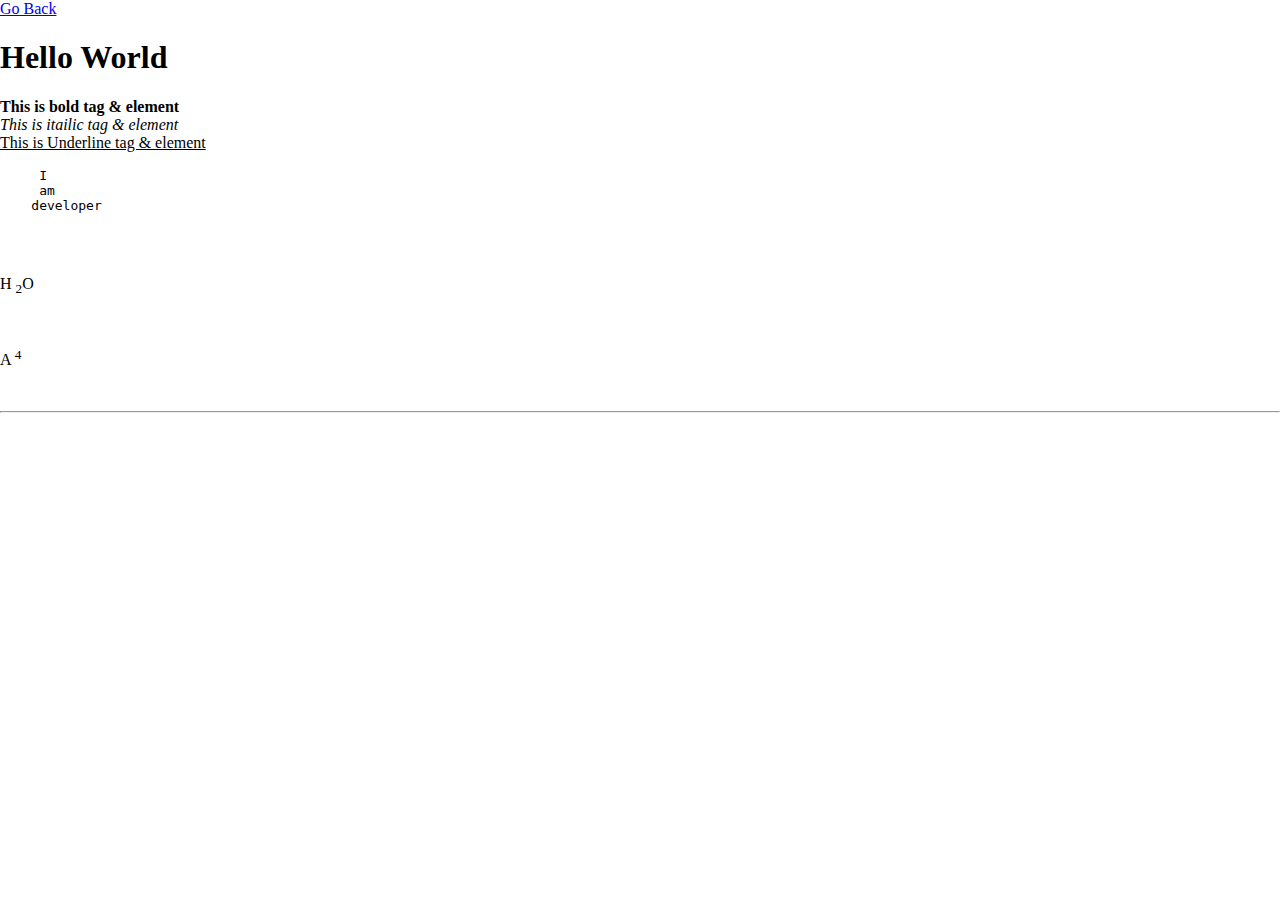
==== Task_HelloWorld/index.html @ 722cdf13 "task: Task : Introduction to tags and tags usage" ====
<!DOCTYPE html>
<html>
  <head>
    <title>Hello World Problem</title>
    <link rel="stylesheet" href="index.css" />
  </head>

  <body style="margin: 0; padding: 0">
    <div top="0">
      <a href="../index.html">Go Back</a>
    </div>

    <!-- Start coding below FOR HELLO WORLD TASK;  DO NOT TOUCH the code above -->
     <h1>Hello World</h1>

    <p><b> This is bold tag & element</b><br>
          <i> This is itailic tag & element</i><br>
          <u>This is Underline tag & element </u><br>
 </p>

 <pre>
     I
     am
    developer
 </pre>
 <br>

 <p>H <sub>2</sub>O </p><br>
 <p>A <sup>4</sup></p><br>

 <hr>
  </body>
</html>
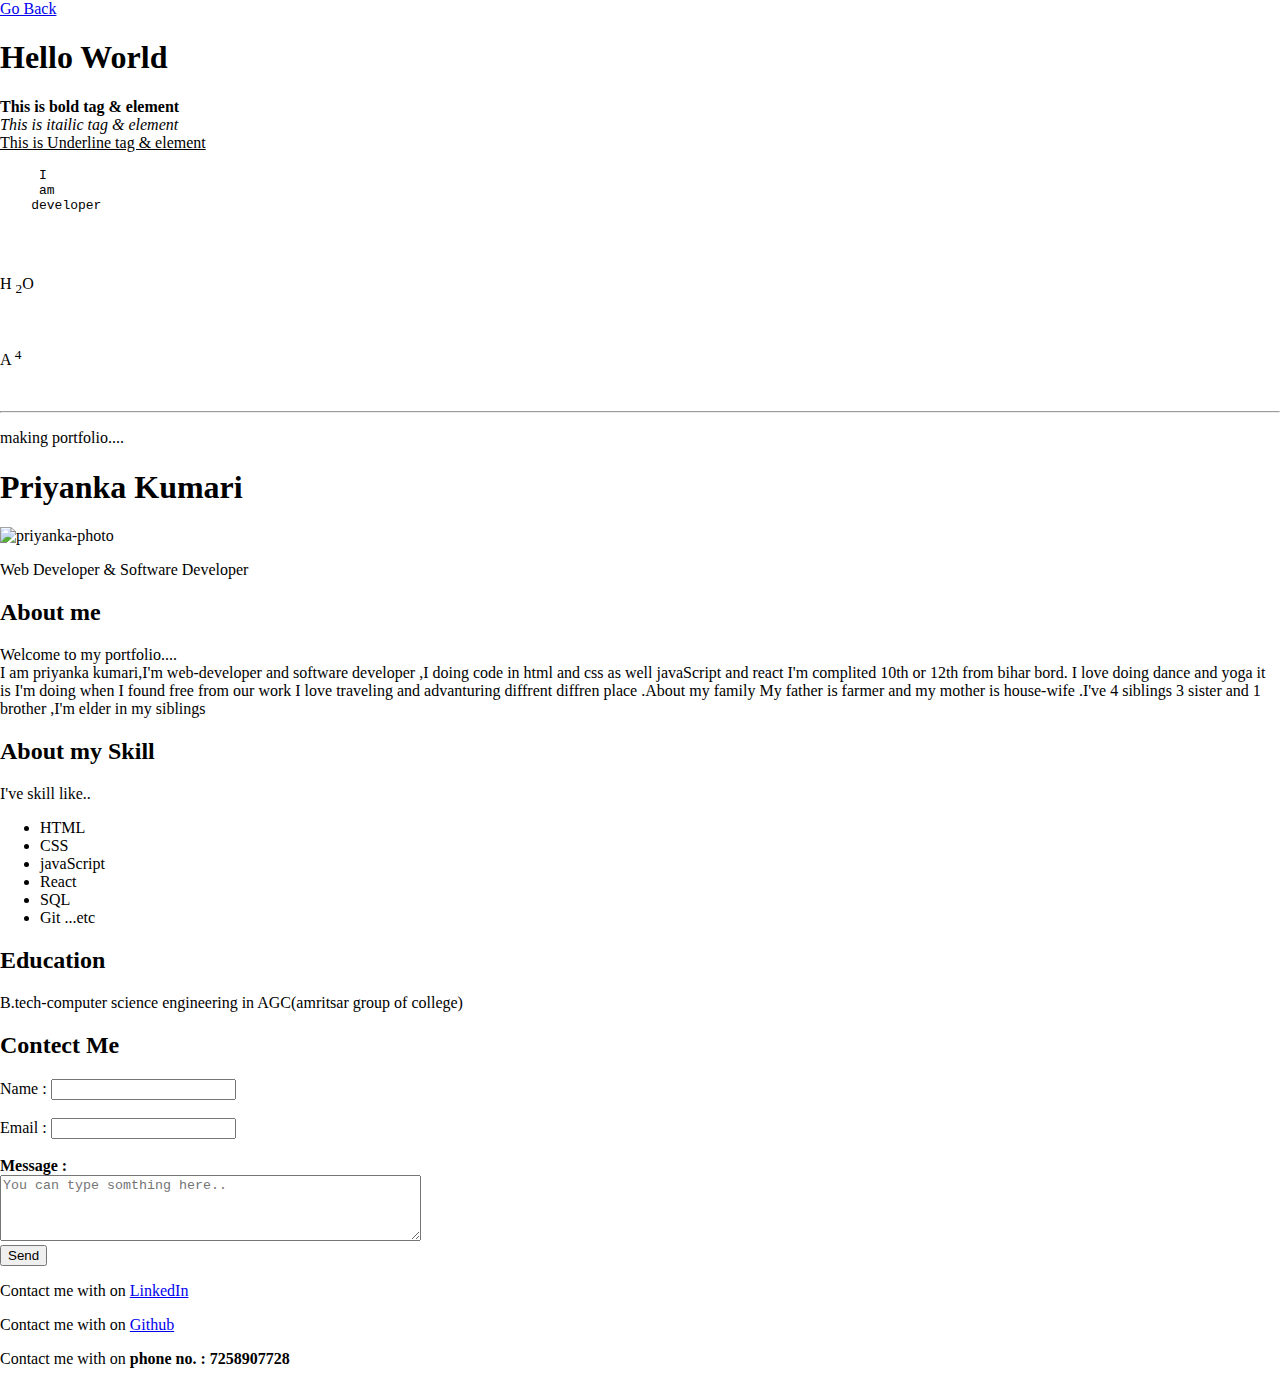
==== commit 9ebcf1de: "task: Task : Introduction to tags and tags usage" ====
--- a/Task_HelloWorld/index.html
+++ b/Task_HelloWorld/index.html
@@ -29,5 +29,66 @@
  <p>A <sup>4</sup></p><br>
 
  <hr>
+
+
+ <p>making portfolio....</p>
+
+ <header>
+        <h1>Priyanka  Kumari</h1>
+         <img src="https://i.pinimg.com/736x/de/6f/21/de6f21a62c5414ec1f65b41afc173539.jpg" alt="priyanka-photo" width="150" >
+        <p>Web Developer & Software Developer</p>
+    </header>
+
+    <section>
+        <h2>About me</h2>
+        <p>Welcome to my portfolio.... <br> I am priyanka kumari,I'm web-developer and software developer ,I doing code in html and css as well javaScript and react
+           I'm complited 10th or 12th from bihar bord. I love doing dance and yoga it is I'm doing when I found free from our work I love traveling and advanturing diffrent diffren place
+           .About my family My father is farmer and my mother is house-wife .I've 4 siblings 3 sister and 1 brother ,I'm elder in my siblings
+        </p>
+    </section>
+
+    <section>
+        <h2>About my Skill</h2>
+        <p>I've skill like..</p>
+        <ul>
+            <li>HTML</li>
+            <li>CSS</li>
+            <li>javaScript</li>
+            <li>React</li>
+            <li>SQL</li>
+            <li>Git ...etc</li>
+            
+        </ul>
+    </section>
+   
+    <section>
+        <h2>Education</h2>
+        <p>B.tech-computer science engineering in AGC(amritsar group of college)</p>
+        <p></p>
+    </section>
+
+    <section>
+        <h2>Contect Me</h2>
+        <form action="mailto:priyankakumari31039@gmail.com" method="get">
+            <label for="name">Name : </label>
+            <input type="text" name="name" ><br><br>
+
+            <label for="email">Email : </label>
+            <input type="email" name="email"><br><br>
+
+            <label for="message"> <b>Message : </b></label><br>
+            <textarea name="message" cols="50" rows="4" placeholder="You can type somthing here.."></textarea><br>
+
+           <input type="submit" value="Send">
+
+        </form>
+    </section>
+
+    <footer>
+        <p>Contact me with on <a href="https://www.linkedin.com/in/priyanka-kumari-024742237/"> LinkedIn</a></p>
+        <p>Contact me with on <a href="https://github.com/PRIYANKAKUMARI9">Github</a></p>
+        <p>Contact me with on <b>phone no. : 7258907728</b></p>
+    </footer>
+
   </body>
 </html>
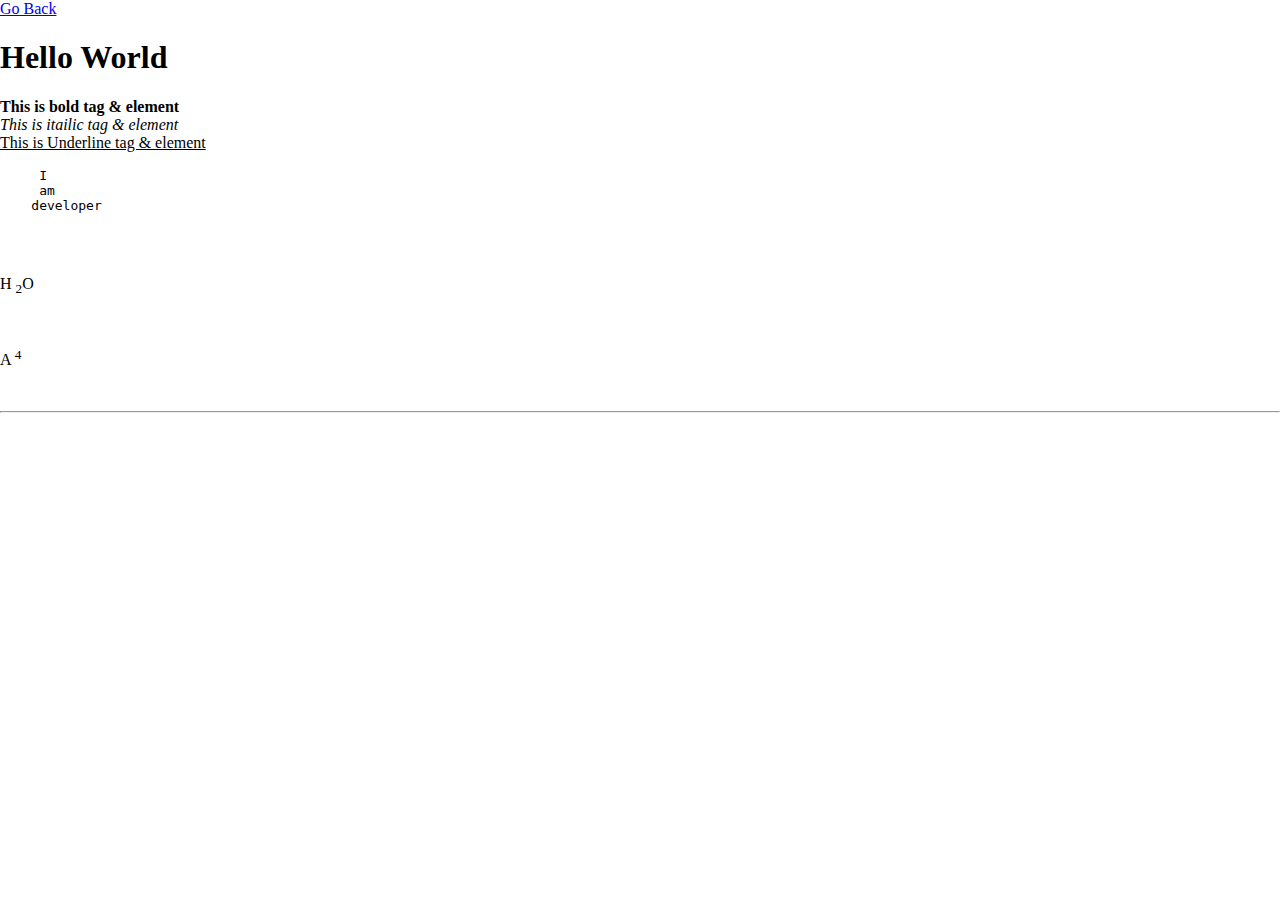
==== commit 8fa2d4d5: "task: Task : Introduction to tags and tags usage" ====
--- a/Task_HelloWorld/index.html
+++ b/Task_HelloWorld/index.html
@@ -29,66 +29,6 @@
  <p>A <sup>4</sup></p><br>
 
  <hr>
-
-
- <p>making portfolio....</p>
-
- <header>
-        <h1>Priyanka  Kumari</h1>
-         <img src="https://i.pinimg.com/736x/de/6f/21/de6f21a62c5414ec1f65b41afc173539.jpg" alt="priyanka-photo" width="150" >
-        <p>Web Developer & Software Developer</p>
-    </header>
-
-    <section>
-        <h2>About me</h2>
-        <p>Welcome to my portfolio.... <br> I am priyanka kumari,I'm web-developer and software developer ,I doing code in html and css as well javaScript and react
-           I'm complited 10th or 12th from bihar bord. I love doing dance and yoga it is I'm doing when I found free from our work I love traveling and advanturing diffrent diffren place
-           .About my family My father is farmer and my mother is house-wife .I've 4 siblings 3 sister and 1 brother ,I'm elder in my siblings
-        </p>
-    </section>
-
-    <section>
-        <h2>About my Skill</h2>
-        <p>I've skill like..</p>
-        <ul>
-            <li>HTML</li>
-            <li>CSS</li>
-            <li>javaScript</li>
-            <li>React</li>
-            <li>SQL</li>
-            <li>Git ...etc</li>
-            
-        </ul>
-    </section>
-   
-    <section>
-        <h2>Education</h2>
-        <p>B.tech-computer science engineering in AGC(amritsar group of college)</p>
-        <p></p>
-    </section>
-
-    <section>
-        <h2>Contect Me</h2>
-        <form action="mailto:priyankakumari31039@gmail.com" method="get">
-            <label for="name">Name : </label>
-            <input type="text" name="name" ><br><br>
-
-            <label for="email">Email : </label>
-            <input type="email" name="email"><br><br>
-
-            <label for="message"> <b>Message : </b></label><br>
-            <textarea name="message" cols="50" rows="4" placeholder="You can type somthing here.."></textarea><br>
-
-           <input type="submit" value="Send">
-
-        </form>
-    </section>
-
-    <footer>
-        <p>Contact me with on <a href="https://www.linkedin.com/in/priyanka-kumari-024742237/"> LinkedIn</a></p>
-        <p>Contact me with on <a href="https://github.com/PRIYANKAKUMARI9">Github</a></p>
-        <p>Contact me with on <b>phone no. : 7258907728</b></p>
-    </footer>
-
+ 
   </body>
 </html>
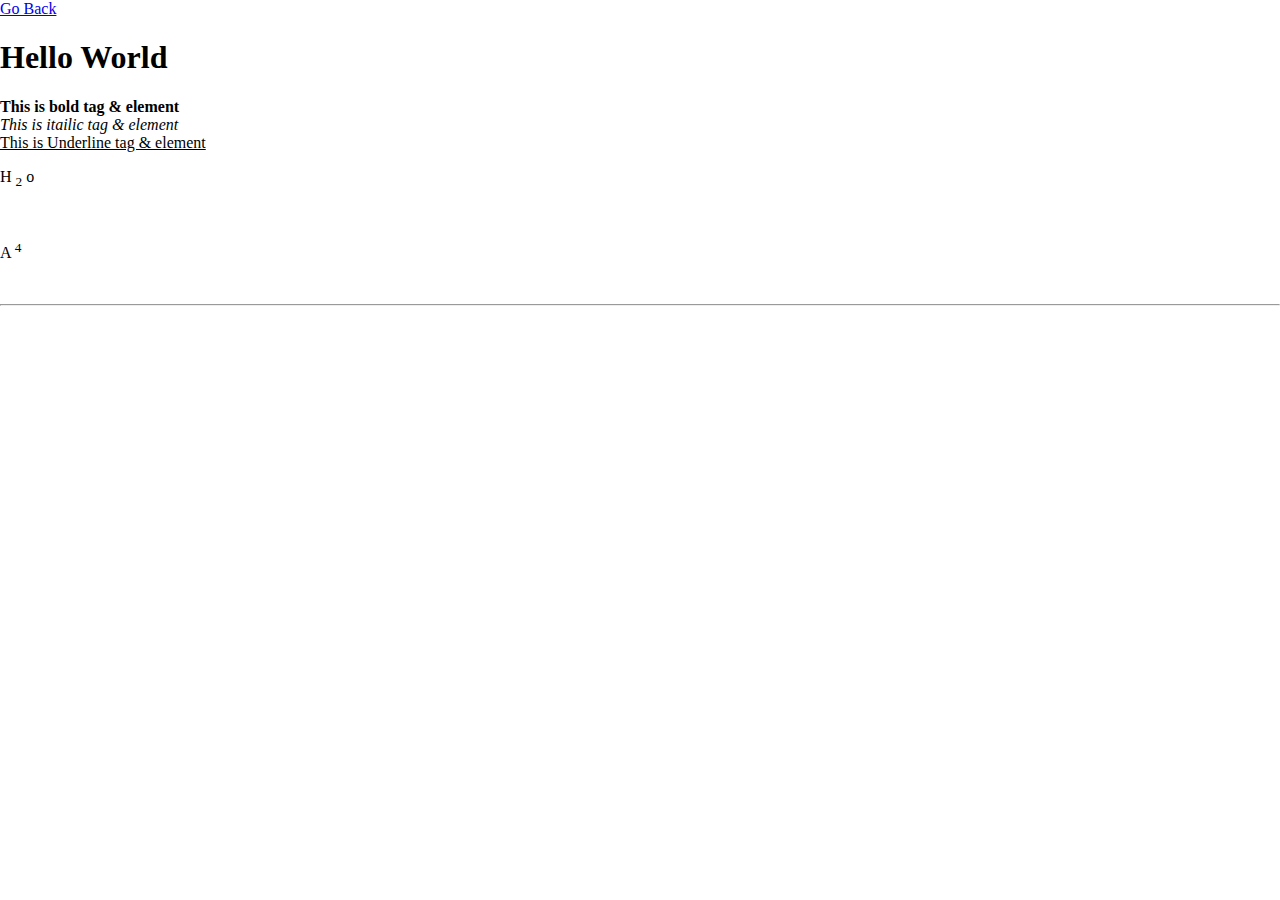
==== commit a7ad34ab: "task: Task: Introduction to Tags & Tags Usage" ====
--- a/Task_HelloWorld/index.html
+++ b/Task_HelloWorld/index.html
@@ -11,24 +11,18 @@
     </div>
 
     <!-- Start coding below FOR HELLO WORLD TASK;  DO NOT TOUCH the code above -->
-     <h1>Hello World</h1>
+   <h1>Hello World</h1>
 
     <p><b> This is bold tag & element</b><br>
           <i> This is itailic tag & element</i><br>
           <u>This is Underline tag & element </u><br>
  </p>
 
- <pre>
-     I
-     am
-    developer
- </pre>
- <br>
-
- <p>H <sub>2</sub>O </p><br>
+ <p>H <sub>2</sub> o</p><br>
  <p>A <sup>4</sup></p><br>
 
  <hr>
- 
+    
+  
   </body>
 </html>
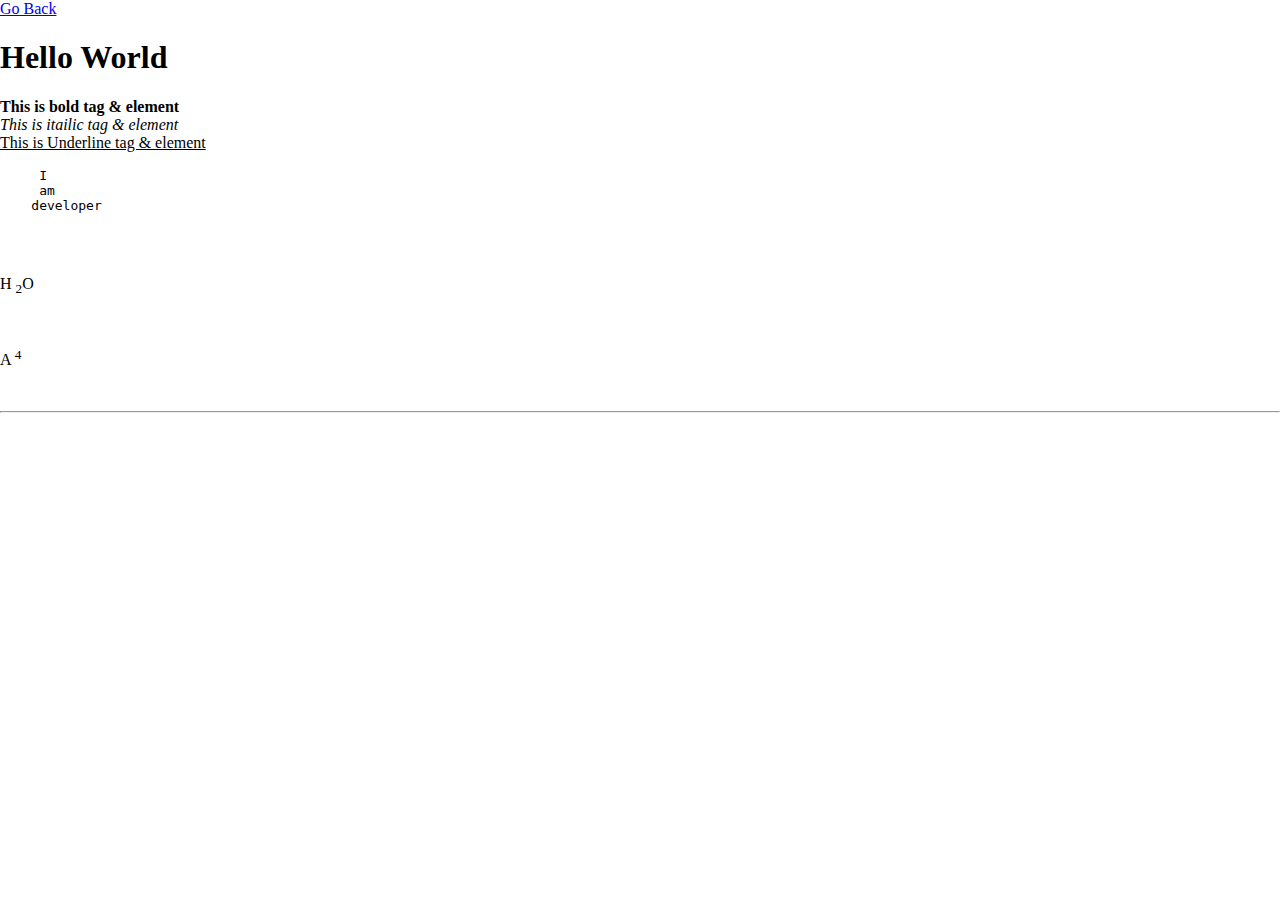
==== commit 54240c54: "Task: Introduction to Tags & Tags Usage" ====
--- a/Task_HelloWorld/index.html
+++ b/Task_HelloWorld/index.html
@@ -11,18 +11,24 @@
     </div>
 
     <!-- Start coding below FOR HELLO WORLD TASK;  DO NOT TOUCH the code above -->
-   <h1>Hello World</h1>
+     <h1>Hello World</h1>
 
     <p><b> This is bold tag & element</b><br>
           <i> This is itailic tag & element</i><br>
           <u>This is Underline tag & element </u><br>
  </p>
 
- <p>H <sub>2</sub> o</p><br>
+ <pre>
+     I
+     am
+    developer
+ </pre>
+ <br>
+
+ <p>H <sub>2</sub>O </p><br>
  <p>A <sup>4</sup></p><br>
 
  <hr>
-    
-  
+ 
   </body>
 </html>
